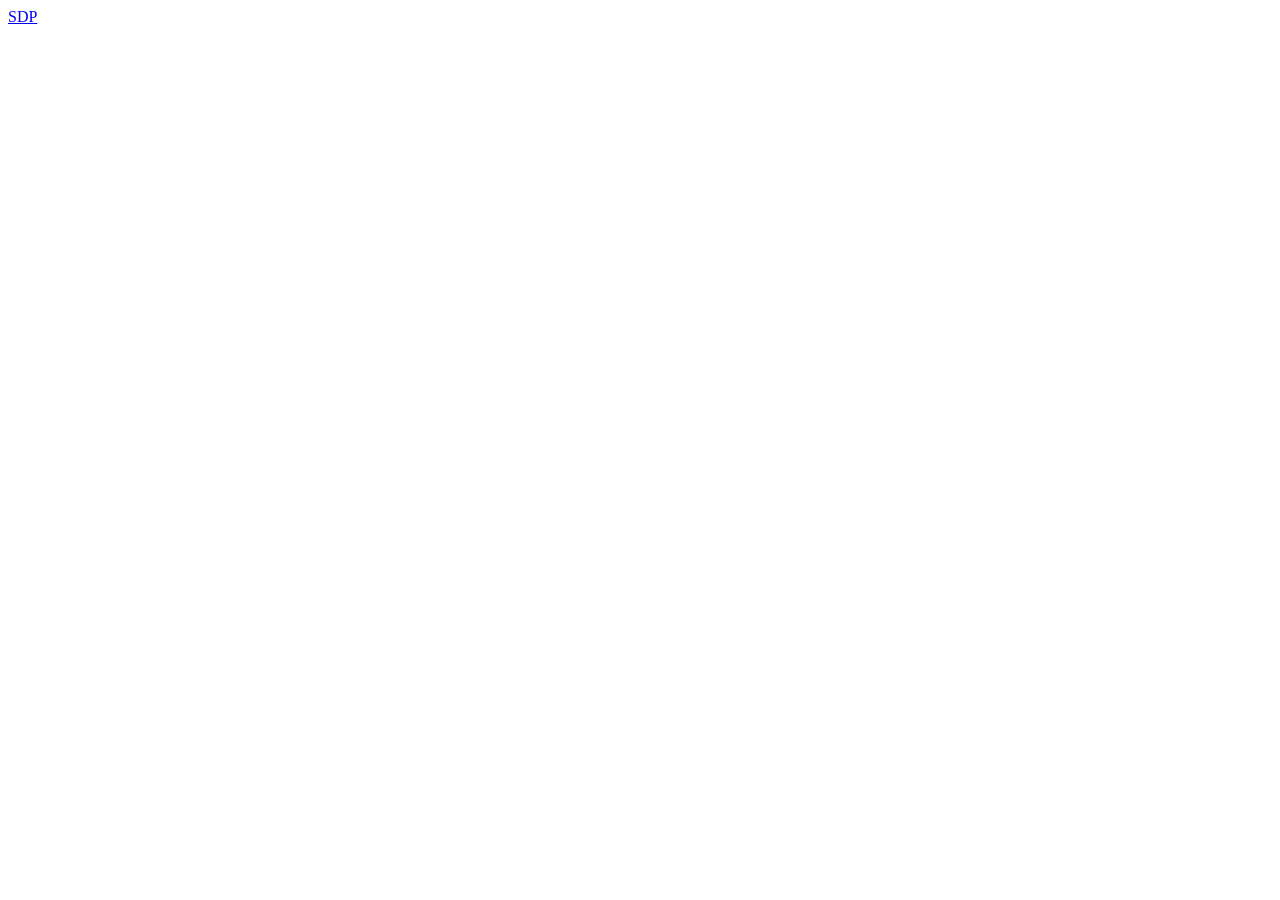
==== index.html @ f87c3060 "Edited Heading" ====
<!-- Brook Brudnok, Matthew Fahnestock -->
<!-- X/X/X -->
<!-- Memory -->

<!DOCTYPE html>
<html>
  <header>
    <title> Title </title>
    <link rel="stylesheet" href="index.css">
  </header>

  <body>
    <script src="index.js"></script>

    <!-- Code goes here-->

    <a href="pages/SDP/UX_LabX_SDP.html">SDP</a>

  </body>
</html>
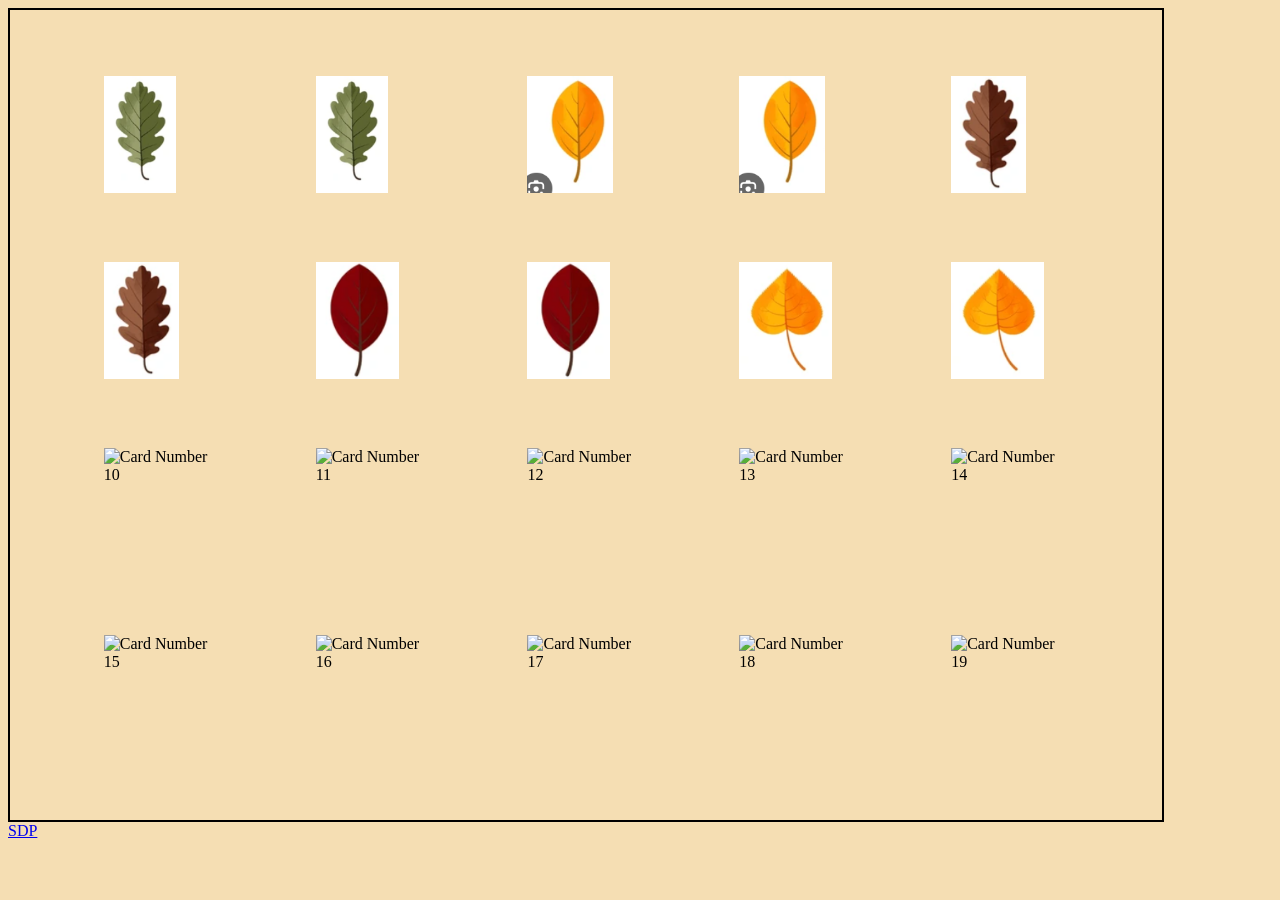
==== commit 9da5f453: "Started Work on Index" ====
--- a/index.html
+++ b/index.html
@@ -1,20 +1,55 @@
 <!-- Brook Brudnok, Matthew Fahnestock -->
-<!-- X/X/X -->
+<!-- 11/18/25 -->
 <!-- Memory -->
 
 <!DOCTYPE html>
 <html>
   <header>
-    <title> Title </title>
+    <title> Memory Match </title>
+    <!-- <link rel="stylesheet" href="/pages/common/common.css"> uncomment later -->
     <link rel="stylesheet" href="index.css">
   </header>
 
   <body>
+
+    <div id="allCards">
+
+      <div class="row">
+        <div id="R0C0" class="cardDiv"> </div>
+        <div id="R0C1" class="cardDiv"> </div>
+        <div id="R0C2" class="cardDiv"> </div>
+        <div id="R0C3" class="cardDiv"> </div>
+        <div id="R0C4" class="cardDiv"> </div>
+      </div>
+
+      <div class="row">
+        <div id="R1C0" class="cardDiv"> </div>
+        <div id="R1C1" class="cardDiv"> </div>
+        <div id="R1C2" class="cardDiv"> </div>
+        <div id="R1C3" class="cardDiv"> </div>
+        <div id="R1C4" class="cardDiv"> </div>
+      </div>
+
+      <div class="row">
+        <div id="R2C0" class="cardDiv"> </div>
+        <div id="R2C1" class="cardDiv"> </div>
+        <div id="R2C2" class="cardDiv"> </div>
+        <div id="R2C3" class="cardDiv"> </div>
+        <div id="R2C4" class="cardDiv"> </div>
+      </div>
+
+      <div class="row">
+        <div id="R3C0" class="cardDiv"> </div>
+        <div id="R3C1" class="cardDiv"> </div>
+        <div id="R3C2" class="cardDiv"> </div>
+        <div id="R3C3" class="cardDiv"> </div>
+        <div id="R3C4" class="cardDiv"> </div>
+      </div>
+
+    </div>
     <script src="index.js"></script>
 
-    <!-- Code goes here-->
-
-    <a href="pages/SDP/UX_LabX_SDP.html">SDP</a>
+    <a href="/pages/SDP/U2_Lab13_SDP.html">SDP</a>
 
   </body>
 </html>
--- a/pages/common/common.css
+++ b/pages/common/common.css
@@ -0,0 +1,16 @@
+
+.public-sans-website-font {
+  font-family: "Public Sans", sans-serif;
+  font-optical-sizing: auto;
+  font-weight: bold;
+  font-style: normal;
+}
+
+p, a {
+    font-size: 3vh;
+    font-family: "Public Sans", website-font;
+}
+
+body {
+    background-color: #FFA866;
+}
--- a/index.css
+++ b/index.css
@@ -0,0 +1,36 @@
+body {
+  background-color: wheat;
+}
+
+#allCards, #allCards div {
+  display: flex;
+}
+
+#allCards {
+  flex-direction: column;
+  justify-content: space-evenly;
+
+  width: 90vw;
+  height: 90vh;
+
+  border: 2px solid black;
+}
+
+.row {
+  flex-direction: row;
+  justify-content: space-evenly;
+
+  width: 100%;
+  height: 15%;
+}
+
+.cardDiv {
+  border: 1px dotted wheat;
+  width: 13vh;
+  height: 13vh;
+}
+
+.cardImg {
+  object-fit: cover;
+}
+
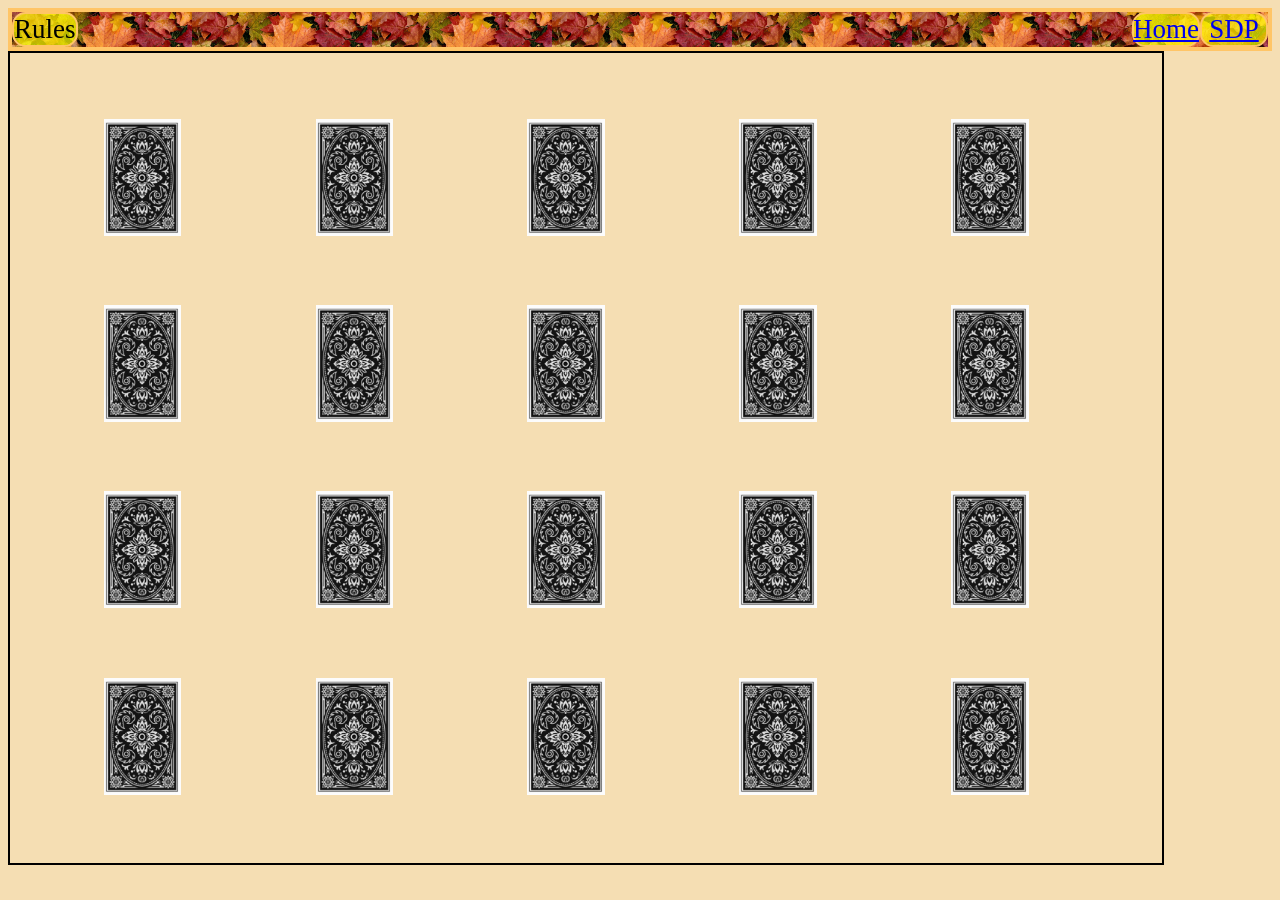
==== commit 0d4a3312: "header pushed to index" ====
--- a/index.html
+++ b/index.html
@@ -6,12 +6,22 @@
 <html>
   <header>
     <title> Memory Match </title>
-    <!-- <link rel="stylesheet" href="/pages/common/common.css"> uncomment later -->
+    <link rel="stylesheet" href="pages/common/common.css">
     <link rel="stylesheet" href="index.css">
   </header>
 
   <body>
-
+    <div id="header">
+      <p id="title">Rules</p>
+      <div id="pages">
+        <div class="pageswitch">
+          <a href="../../index.html">Home</a>
+        </div>
+        <div class="pageswitch">
+          <a href="../../pages/SDP/U2_Lab13_SDP.html">SDP</a>
+        </div>
+      </div>
+    </div>
     <div id="allCards">
 
       <div class="row">
@@ -48,8 +58,6 @@
 
     </div>
     <script src="index.js"></script>
-
-    <a href="/pages/SDP/U2_Lab13_SDP.html">SDP</a>
-
+    
   </body>
 </html>
--- a/pages/common/common.css
+++ b/pages/common/common.css
@@ -4,6 +4,44 @@
   font-optical-sizing: auto;
   font-weight: bold;
   font-style: normal;
+}
+
+#header {
+    display: flex;
+    flex-direction: row;
+    align-items: center;
+    background-image: url(../../resources/rules/leafbg.jpg);
+    background-size: 20vh;
+    justify-content: space-between;
+    border: 0.5vh solid #FFC567;
+}
+
+.pageswitch {
+    display: flex;
+    justify-content: center;
+    align-items: center;
+    border: 0.3vh solid #FFC567;
+    border-radius: 1.5vh;
+    background-color: rgba(255, 255, 0, 0.7);
+    font-size: 3vh;
+    width: 5vw;
+}
+
+#pages {
+    display: flex;
+    flex-direction: row;
+}
+
+.pageswitch:hover {
+    background-color: #CEC637;    
+}
+
+#title {
+    margin-top: 0vh;
+    border: 0.3vh solid #FFC567;
+    background-color: rgba(255, 255, 0, 0.7);
+    border-radius: 1.5vh;
+    margin-bottom: 0vh;
 }
 
 p, a {
--- a/index.css
+++ b/index.css
@@ -30,7 +30,7 @@
   height: 13vh;
 }
 
-.cardImg {
+.cardDiv img {
   object-fit: cover;
 }
 
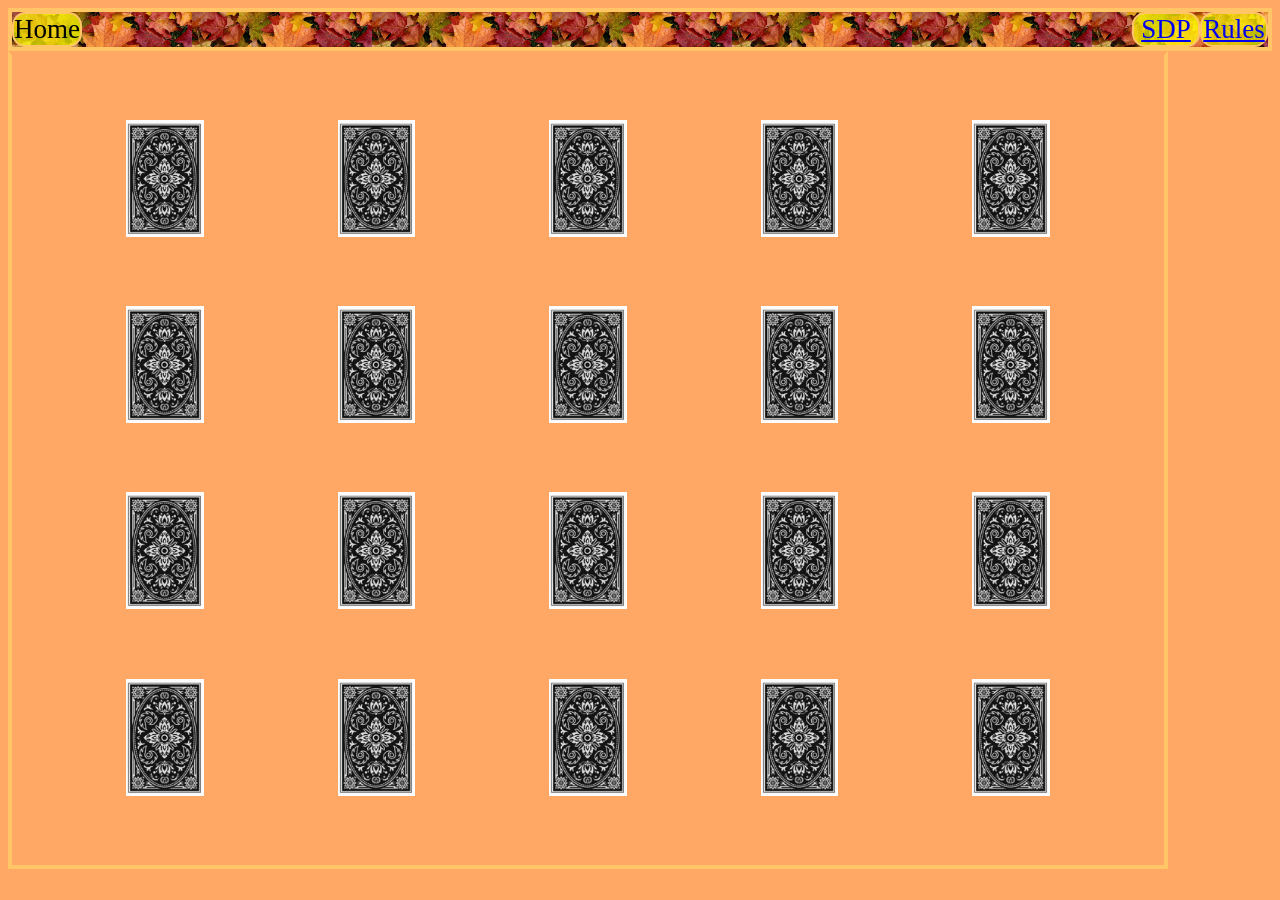
==== commit 56c3b072: "fixed redirects in index" ====
--- a/index.html
+++ b/index.html
@@ -12,13 +12,13 @@
 
   <body>
     <div id="header">
-      <p id="title">Rules</p>
+      <p id="title">Home</p>
       <div id="pages">
         <div class="pageswitch">
-          <a href="../../index.html">Home</a>
+          <a href="pages/SDP/U2_Lab13_SDP.html">SDP</a>
         </div>
         <div class="pageswitch">
-          <a href="../../pages/SDP/U2_Lab13_SDP.html">SDP</a>
+          <a href="pages/rules/rules.html">Rules</a>
         </div>
       </div>
     </div>
--- a/index.css
+++ b/index.css
@@ -1,7 +1,3 @@
-body {
-  background-color: wheat;
-}
-
 #allCards, #allCards div {
   display: flex;
 }
@@ -12,8 +8,8 @@
 
   width: 90vw;
   height: 90vh;
-
-  border: 2px solid black;
+  border: 0.5vh solid #FFC567;
+  border-top-color: #FFA866;
 }
 
 .row {
@@ -25,7 +21,8 @@
 }
 
 .cardDiv {
-  border: 1px dotted wheat;
+  display: flex;
+  justify-content: center;
   width: 13vh;
   height: 13vh;
 }
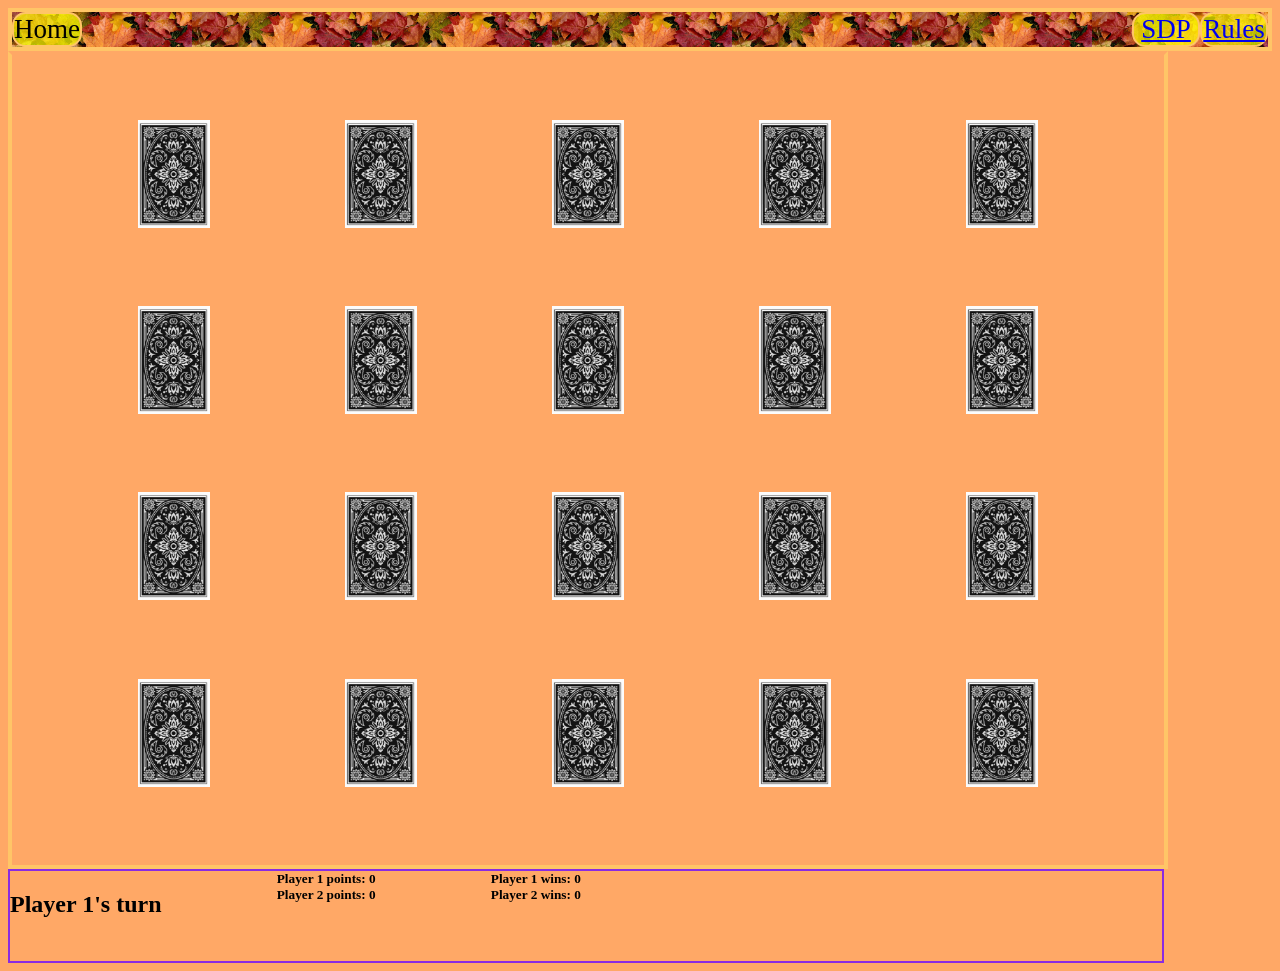
==== commit e0ca4778: "Finished JS, awaiting styling" ====
--- a/index.html
+++ b/index.html
@@ -22,6 +22,7 @@
         </div>
       </div>
     </div>
+
     <div id="allCards">
 
       <div class="row">
@@ -57,6 +58,21 @@
       </div>
 
     </div>
+
+    <div id="otherGameContent">
+      <h2 id="turnDisplay">Player 1's turn</h2>
+      <div id="pointTracker">
+        <h5>Player 1 points: 0</h5>
+        <h5>Player 2 points: 0</h5>
+      </div>
+
+      <div id="winTracker">
+        <h5>Player 1 wins: 0</h5>
+        <h5>Player 2 wins: 0</h5>
+      </div>
+
+    </div>
+
     <script src="index.js"></script>
     
   </body>
--- a/index.css
+++ b/index.css
@@ -1,5 +1,15 @@
-#allCards, #allCards div {
+#allCards, #allCards div, #otherGameContent, #pointTracker {
   display: flex;
+}
+
+
+#otherGameContent {
+  flex-direction: row;
+  width: 90vw;
+  height: 10vh;
+  
+
+  border: 2px solid blueviolet;
 }
 
 #allCards {
@@ -10,6 +20,28 @@
   height: 90vh;
   border: 0.5vh solid #FFC567;
   border-top-color: #FFA866;
+}
+
+#pointTracker {
+  flex-direction: column;
+  height: 9vh;
+  margin-left: 10%;
+}
+
+#pointTracker h5 {
+  margin: 0px;
+  padding: 0px;
+}
+
+#winTracker {
+  flex-direction: column;
+  height: 9vh;
+  margin-left: 10%;
+}
+
+#winTracker h5 {
+  margin: 0px;
+  padding: 0px;
 }
 
 .row {
@@ -23,11 +55,30 @@
 .cardDiv {
   display: flex;
   justify-content: center;
-  width: 13vh;
-  height: 13vh;
+  width: 10vh;
+  height: 12vh;
 }
 
 .cardDiv img {
-  object-fit: cover;
+  object-fit: contain;
 }
 
+.blockDiv {
+  width: 100%;
+  height: 100%;
+  position: absolute;
+  background-color: blue;
+  
+  opacity: 0.0;
+}
+
+#winDisplay {
+  margin-left: 5%;
+}
+
+
+#startNewGame {
+  background-color: greenyellow;
+}
+
+
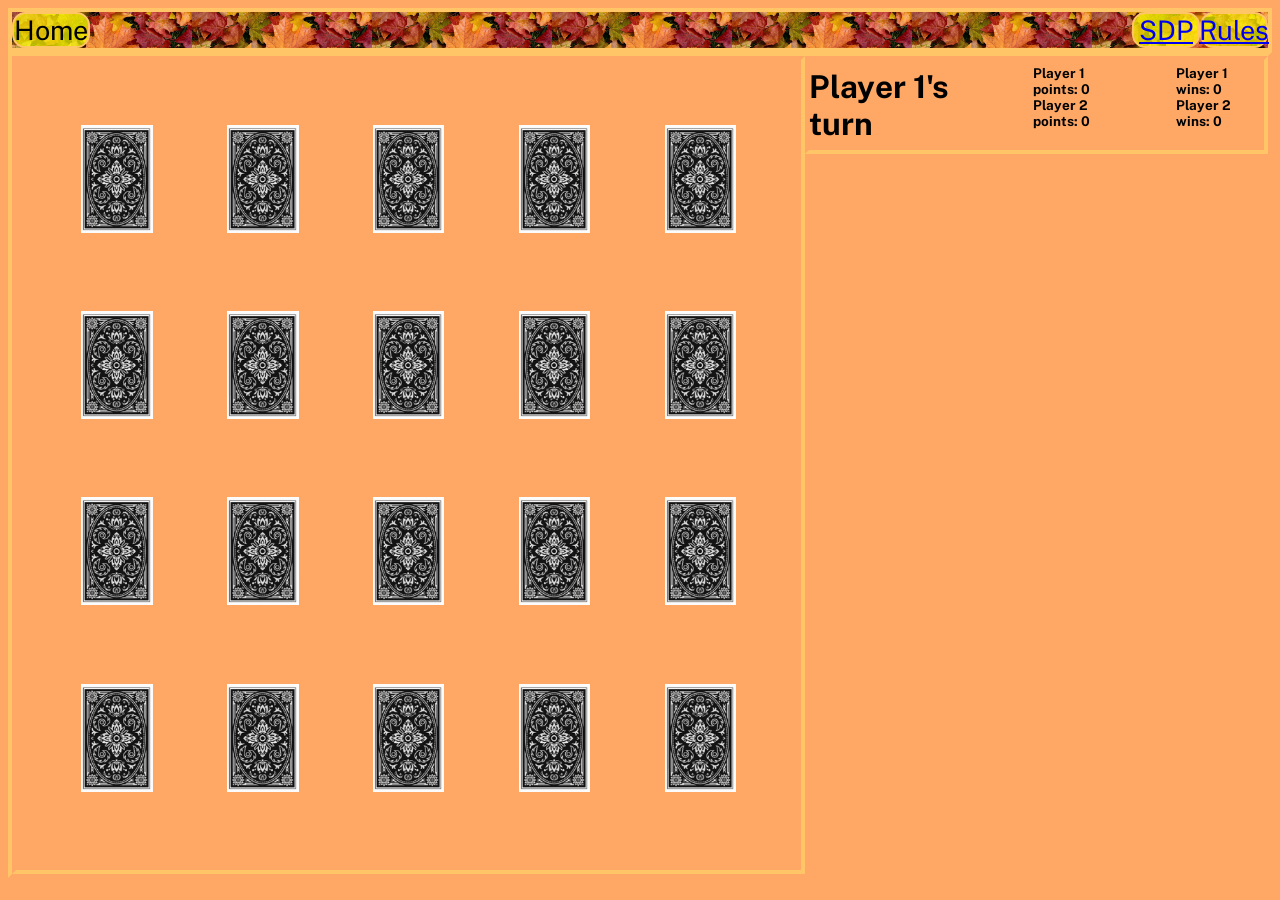
==== commit 83f18cc6: "styling added to index, update to common" ====
--- a/index.html
+++ b/index.html
@@ -8,6 +8,9 @@
     <title> Memory Match </title>
     <link rel="stylesheet" href="pages/common/common.css">
     <link rel="stylesheet" href="index.css">
+    <link rel="preconnect" href="https://fonts.googleapis.com">
+    <link rel="preconnect" href="https://fonts.gstatic.com" crossorigin>
+    <link href="https://fonts.googleapis.com/css2?family=Jersey+10&family=Public+Sans:ital,wght@0,100..900;1,100..900&display=swap" rel="stylesheet">
   </header>
 
   <body>
@@ -22,58 +25,58 @@
         </div>
       </div>
     </div>
+    <div id="content">
+      <div id="allCards">
 
-    <div id="allCards">
+        <div class="row">
+          <div id="R0C0" class="cardDiv"> </div>
+          <div id="R0C1" class="cardDiv"> </div>
+          <div id="R0C2" class="cardDiv"> </div>
+          <div id="R0C3" class="cardDiv"> </div>
+          <div id="R0C4" class="cardDiv"> </div>
+        </div>
 
-      <div class="row">
-        <div id="R0C0" class="cardDiv"> </div>
-        <div id="R0C1" class="cardDiv"> </div>
-        <div id="R0C2" class="cardDiv"> </div>
-        <div id="R0C3" class="cardDiv"> </div>
-        <div id="R0C4" class="cardDiv"> </div>
+        <div class="row">
+          <div id="R1C0" class="cardDiv"> </div>
+          <div id="R1C1" class="cardDiv"> </div>
+          <div id="R1C2" class="cardDiv"> </div>
+          <div id="R1C3" class="cardDiv"> </div>
+          <div id="R1C4" class="cardDiv"> </div>
+        </div>
+
+        <div class="row">
+          <div id="R2C0" class="cardDiv"> </div>
+          <div id="R2C1" class="cardDiv"> </div>
+          <div id="R2C2" class="cardDiv"> </div>
+          <div id="R2C3" class="cardDiv"> </div>
+          <div id="R2C4" class="cardDiv"> </div>
+        </div>
+
+        <div class="row">
+          <div id="R3C0" class="cardDiv"> </div>
+          <div id="R3C1" class="cardDiv"> </div>
+          <div id="R3C2" class="cardDiv"> </div>
+          <div id="R3C3" class="cardDiv"> </div>
+          <div id="R3C4" class="cardDiv"> </div>
+        </div>
+
       </div>
 
-      <div class="row">
-        <div id="R1C0" class="cardDiv"> </div>
-        <div id="R1C1" class="cardDiv"> </div>
-        <div id="R1C2" class="cardDiv"> </div>
-        <div id="R1C3" class="cardDiv"> </div>
-        <div id="R1C4" class="cardDiv"> </div>
+      <div id="otherGameContent">
+        <h2 id="turnDisplay">Player 1's turn</h2>
+        <div id="pointTracker">
+          <h5>Player 1 points: 0</h5>
+          <h5>Player 2 points: 0</h5>
+        </div>
+
+        <div id="winTracker">
+          <h5>Player 1 wins: 0</h5>
+          <h5>Player 2 wins: 0</h5>
+        </div>
+
       </div>
+    </div>
+    <script src="index.js"></script>
 
-      <div class="row">
-        <div id="R2C0" class="cardDiv"> </div>
-        <div id="R2C1" class="cardDiv"> </div>
-        <div id="R2C2" class="cardDiv"> </div>
-        <div id="R2C3" class="cardDiv"> </div>
-        <div id="R2C4" class="cardDiv"> </div>
-      </div>
-
-      <div class="row">
-        <div id="R3C0" class="cardDiv"> </div>
-        <div id="R3C1" class="cardDiv"> </div>
-        <div id="R3C2" class="cardDiv"> </div>
-        <div id="R3C3" class="cardDiv"> </div>
-        <div id="R3C4" class="cardDiv"> </div>
-      </div>
-
-    </div>
-
-    <div id="otherGameContent">
-      <h2 id="turnDisplay">Player 1's turn</h2>
-      <div id="pointTracker">
-        <h5>Player 1 points: 0</h5>
-        <h5>Player 2 points: 0</h5>
-      </div>
-
-      <div id="winTracker">
-        <h5>Player 1 wins: 0</h5>
-        <h5>Player 2 wins: 0</h5>
-      </div>
-
-    </div>
-
-    <script src="index.js"></script>
-    
   </body>
 </html>
--- a/pages/common/common.css
+++ b/pages/common/common.css
@@ -49,6 +49,16 @@
     font-family: "Public Sans", website-font;
 }
 
+h2 {
+    font-size: 3.5vh;
+    font-family: "Public Sans", website-font;
+}
+
+h5 {
+    font-size: 1.5vh;
+    font-family: "Public Sans", website-font;
+}
+
 body {
     background-color: #FFA866;
 }
--- a/index.css
+++ b/index.css
@@ -4,22 +4,34 @@
 
 
 #otherGameContent {
+  display: flex;
   flex-direction: row;
-  width: 90vw;
+  align-items: center;
+  width: 55vw;
   height: 10vh;
   
+  border: 0.5vh solid #FFC567;
+  border-left-color: #FFA866;
+  border-top-color: #FFA866;
+}
 
-  border: 2px solid blueviolet;
+#content {
+  display: flex;
+  flex-direction: row;
+  border: 0.5vh solid #FFC567;
+  border-bottom-color: #FFA866;
+  border-right-color: #FFA866;
 }
 
 #allCards {
   flex-direction: column;
   justify-content: space-evenly;
 
-  width: 90vw;
+  width: 95vw;
   height: 90vh;
   border: 0.5vh solid #FFC567;
   border-top-color: #FFA866;
+  border-left-color: #FFA866;
 }
 
 #pointTracker {
